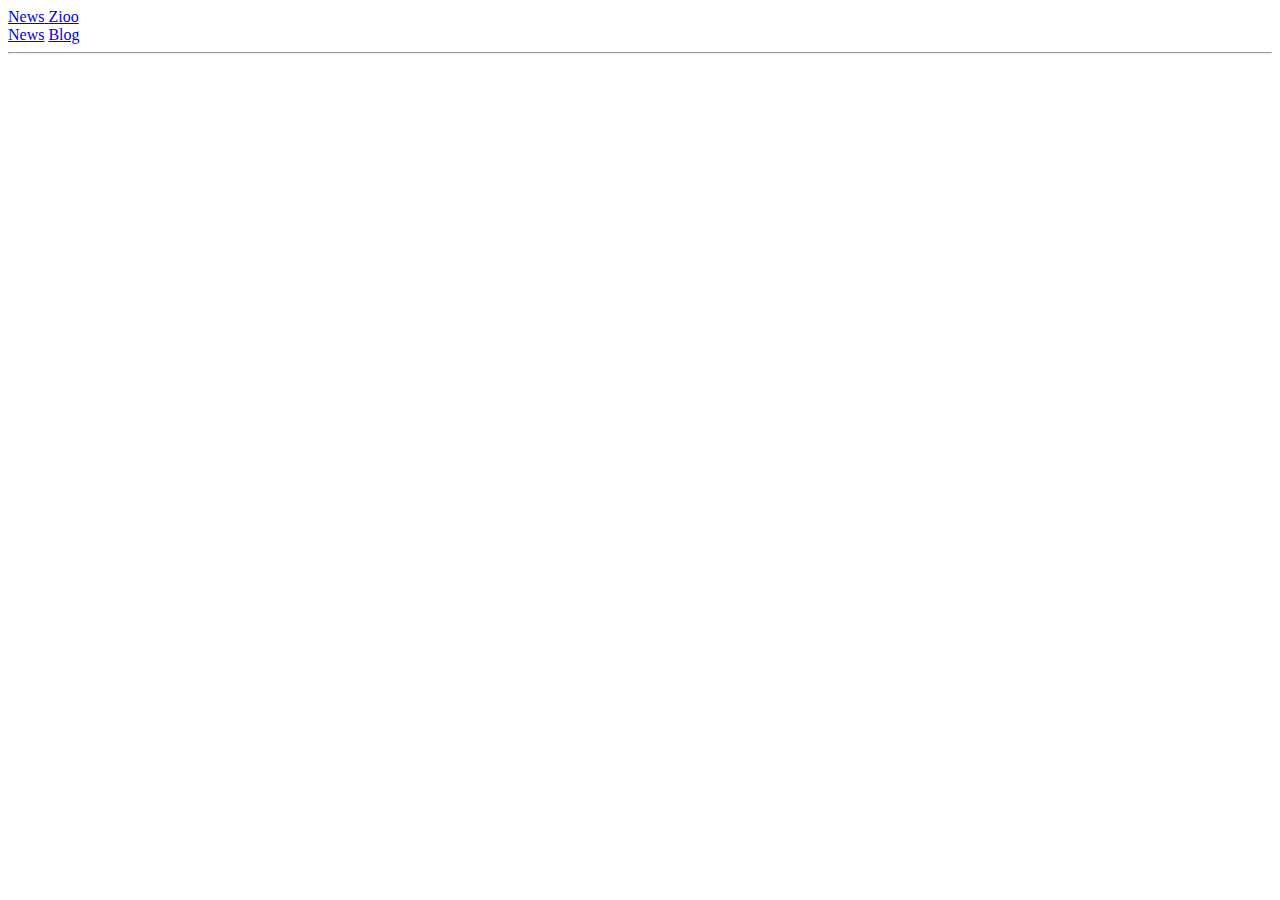
==== index.html @ eff5ea09 "commit half news work" ====
<!doctype html>
<html lang="en">
  <head>
    <meta charset="utf-8">
    <meta name="viewport" content="width=device-width, initial-scale=1">
    <title>News Zioo</title>

    <link href="https://cdn.jsdelivr.net/npm/bootstrap@5.2.0/dist/css/bootstrap.min.css" rel="stylesheet" integrity="sha384-gH2yIJqKdNHPEq0n4Mqa/HGKIhSkIHeL5AyhkYV8i59U5AR6csBvApHHNl/vI1Bx" crossorigin="anonymous">
    <link rel="stylesheet" href="styles/styles.css">
  </head>

  <body class="bg-light">


    <!-- navbar section  -->
    <header class="container mt-4">
        <nav class="navbar navbar-expand mb-4 px-4">
            <div class="container-fluid">
                <a class="navbar-brand fw-bolder" href="#"><span
                        class="bg-primary rounded text-white p-2 me-2">News</span>
                    <span class="text-primary">Zioo</span></a>
                <div class="navbar-nav">
                    <a class="nav-link active fw-bold text-primary ms-lg-3" aria-current="page" href="#">News</a>
                    <a class="nav-link ms-lg-3" href="#">Blog</a>
                </div>
            </div>
        </nav>
        <hr>
        <!-- catagory section  -->
        <section class="container">
            
            <div class="">
                <ul id="ul-catagory" class="d-flex list-unstyled justify-content-evenly `">
                    
                  </ul>
                  
            </div>
            
            

        </section>
    </header>

    <main>
       <section class="container">
        
            <div id="news-container" class=" my-4 g-5" >
                
                
              </div>
          

       </section>
    </main>


    
    <script src="https://cdn.jsdelivr.net/npm/bootstrap@5.2.0/dist/js/bootstrap.bundle.min.js" integrity="sha384-A3rJD856KowSb7dwlZdYEkO39Gagi7vIsF0jrRAoQmDKKtQBHUuLZ9AsSv4jD4Xa" crossorigin="anonymous"></script>
    <script src="js/app.js"></script>
  </body>
</html>
---- styles/styles.css ----
.author-img{
    width: 40px;
    height: 40px;
    border-radius: 155px;
}
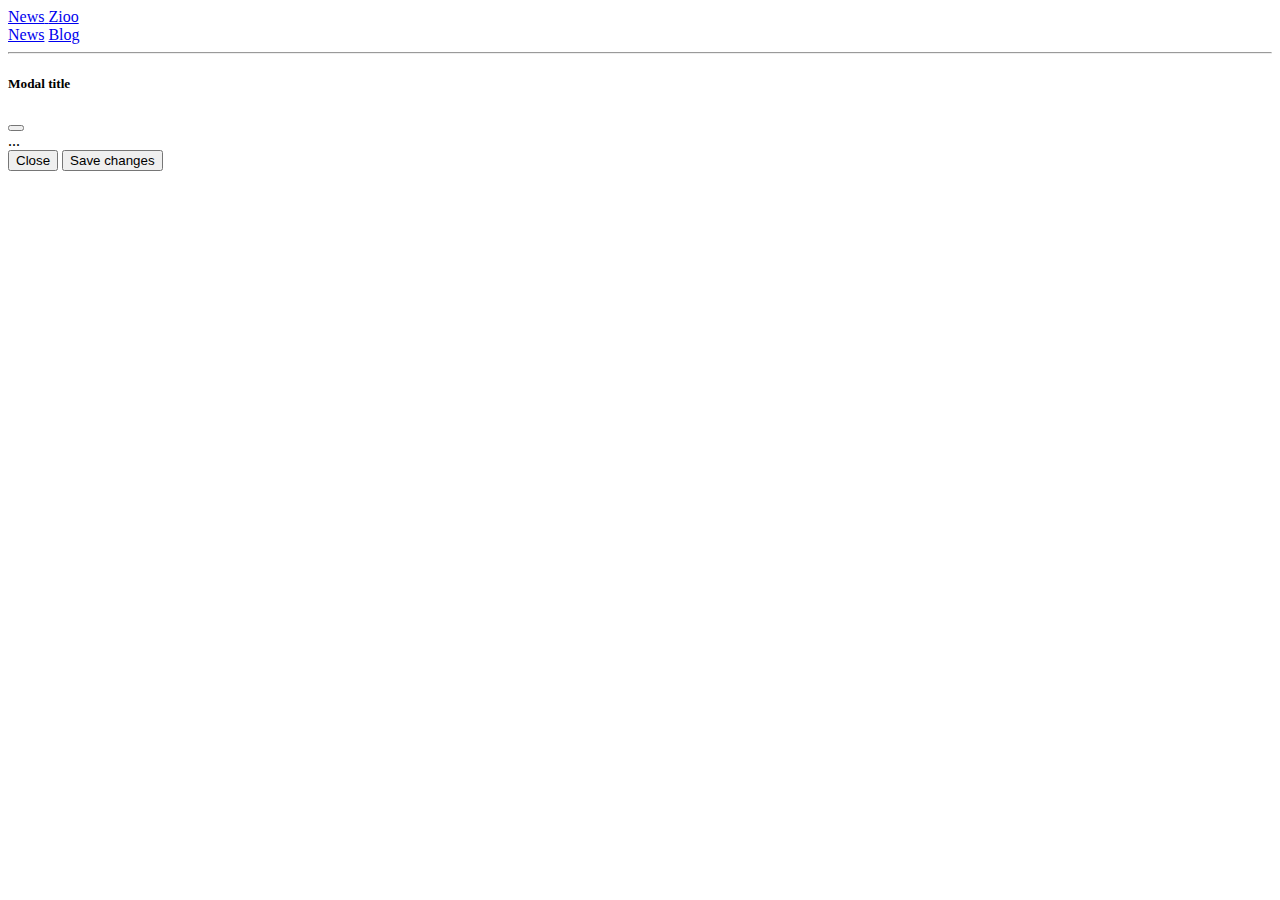
==== commit 632fa5de: "add modal structure" ====
--- a/index.html
+++ b/index.html
@@ -4,6 +4,7 @@
     <meta charset="utf-8">
     <meta name="viewport" content="width=device-width, initial-scale=1">
     <title>News Zioo</title>
+    <link rel="stylesheet" href="https://cdn.jsdelivr.net/npm/bootstrap-icons@1.9.1/font/bootstrap-icons.css">
 
     <link href="https://cdn.jsdelivr.net/npm/bootstrap@5.2.0/dist/css/bootstrap.min.css" rel="stylesheet" integrity="sha384-gH2yIJqKdNHPEq0n4Mqa/HGKIhSkIHeL5AyhkYV8i59U5AR6csBvApHHNl/vI1Bx" crossorigin="anonymous">
     <link rel="stylesheet" href="styles/styles.css">
@@ -27,7 +28,7 @@
         </nav>
         <hr>
         <!-- catagory section  -->
-        <section class="container">
+        <section class="container ">
             
             <div class="">
                 <ul id="ul-catagory" class="d-flex list-unstyled justify-content-evenly `">
@@ -42,13 +43,44 @@
     </header>
 
     <main>
-       <section class="container">
+
+      <!-- news-section  -->
+
+       <section class="container my-5">
         
-            <div id="news-container" class=" my-4 g-5" >
+            <div id="news-container" class=" my-5 g-5" >
                 
                 
               </div>
           
+
+       </section>
+
+       <!-- modal section  -->
+       <section>
+        
+        <!-- Button trigger modal -->
+
+
+<!-- Modal -->
+<div class="modal fade" id="newsDetailModal" tabindex="-1" aria-labelledby="newsDetailModalLabel" aria-hidden="true">
+  <div class="modal-dialog">
+    <div class="modal-content">
+      <div class="modal-header">
+        <h5 class="modal-title" id="newsDetailModalLabel">Modal title</h5>
+        <button type="button" class="btn-close" data-bs-dismiss="modal" aria-label="Close"></button>
+      </div>
+      <div class="modal-body">
+        ...
+      </div>
+      <div class="modal-footer">
+        <button type="button" class="btn btn-secondary" data-bs-dismiss="modal">Close</button>
+        <button type="button" class="btn btn-primary">Save changes</button>
+      </div>
+    </div>
+  </div>
+</div>
+
 
        </section>
     </main>
--- a/styles/styles.css
+++ b/styles/styles.css
@@ -2,4 +2,14 @@
     width: 40px;
     height: 40px;
     border-radius: 155px;
+}
+.news-img{
+    width: 240px;
+    height: 240px;
+}
+.row{
+    border: 1px solid rgb(206, 205, 205);
+    border-radius: 5px;
+    margin-bottom: 18px;
+    padding: 25px;
 }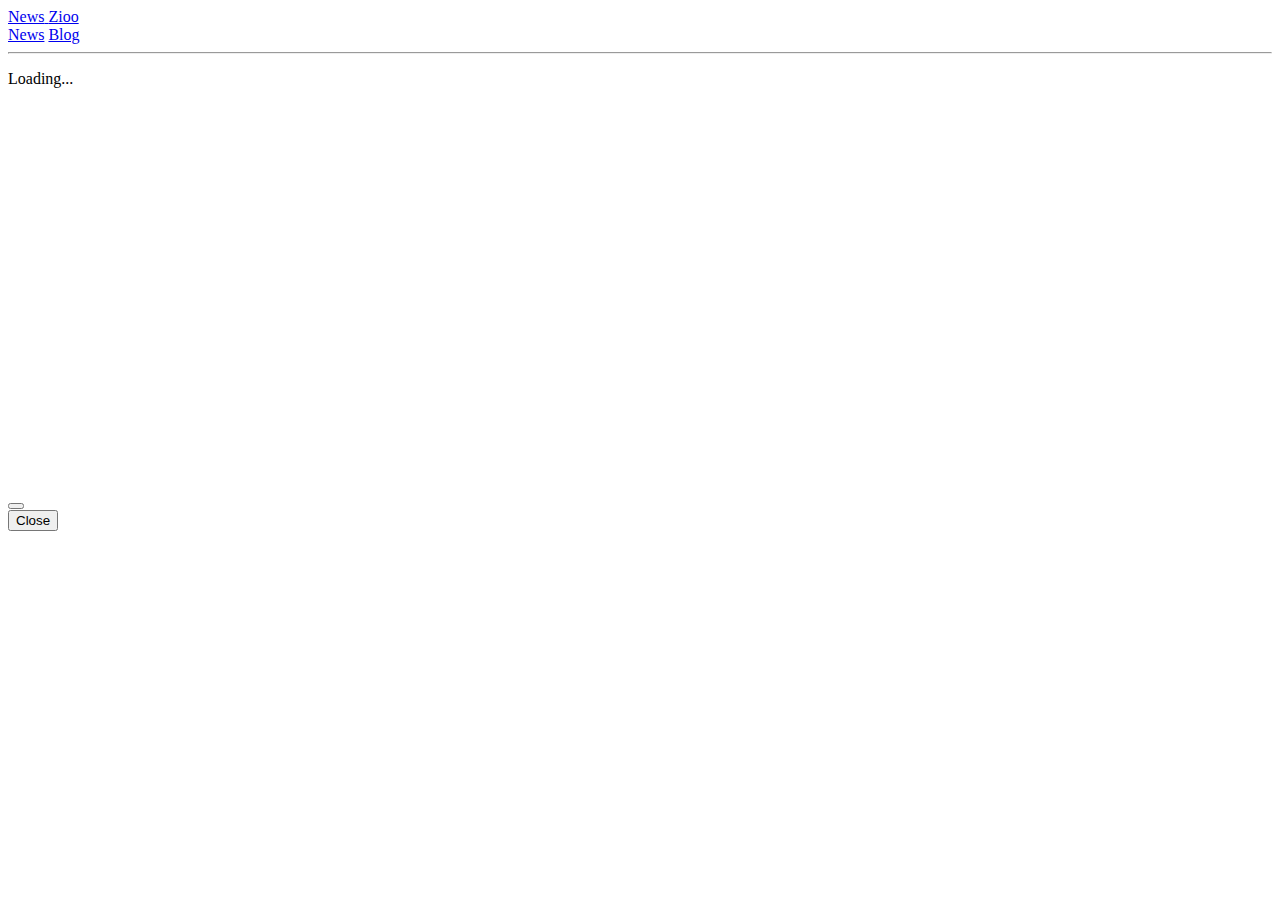
==== commit e74c7946: "commit complete modal" ====
--- a/index.html
+++ b/index.html
@@ -22,7 +22,7 @@
                     <span class="text-primary">Zioo</span></a>
                 <div class="navbar-nav">
                     <a class="nav-link active fw-bold text-primary ms-lg-3" aria-current="page" href="#">News</a>
-                    <a class="nav-link ms-lg-3" href="#">Blog</a>
+                    <a class="nav-link ms-lg-3" href="blog.html" target="_blank">Blog</a>
                 </div>
             </div>
         </nav>
@@ -55,11 +55,20 @@
           
 
        </section>
+       <!-- spinner section  -->
 
-       <!-- modal section  -->
+       <section id="loader" class="d-none">
+        <div class="d-flex justify-content-center align-items-center loading">
+          <div class="spinner-border" role="status">
+            <span class="visually-hidden">Loading...</span>
+          </div>
+        </div>
+       </section>
+
+       <p id="error"></p>
+
+       <!------ modal section  ------->
        <section>
-        
-        <!-- Button trigger modal -->
 
 
 <!-- Modal -->
@@ -67,15 +76,14 @@
   <div class="modal-dialog">
     <div class="modal-content">
       <div class="modal-header">
-        <h5 class="modal-title" id="newsDetailModalLabel">Modal title</h5>
+        <h5 class="modal-title" id="newsDetailModalLabel"></h5>
         <button type="button" class="btn-close" data-bs-dismiss="modal" aria-label="Close"></button>
       </div>
-      <div class="modal-body">
-        ...
+      <div id="modal-news" class="modal-body">
+        
       </div>
       <div class="modal-footer">
         <button type="button" class="btn btn-secondary" data-bs-dismiss="modal">Close</button>
-        <button type="button" class="btn btn-primary">Save changes</button>
       </div>
     </div>
   </div>
--- a/styles/styles.css
+++ b/styles/styles.css
@@ -12,4 +12,7 @@
     border-radius: 5px;
     margin-bottom: 18px;
     padding: 25px;
+}
+.loading{
+    height: 400px;
 }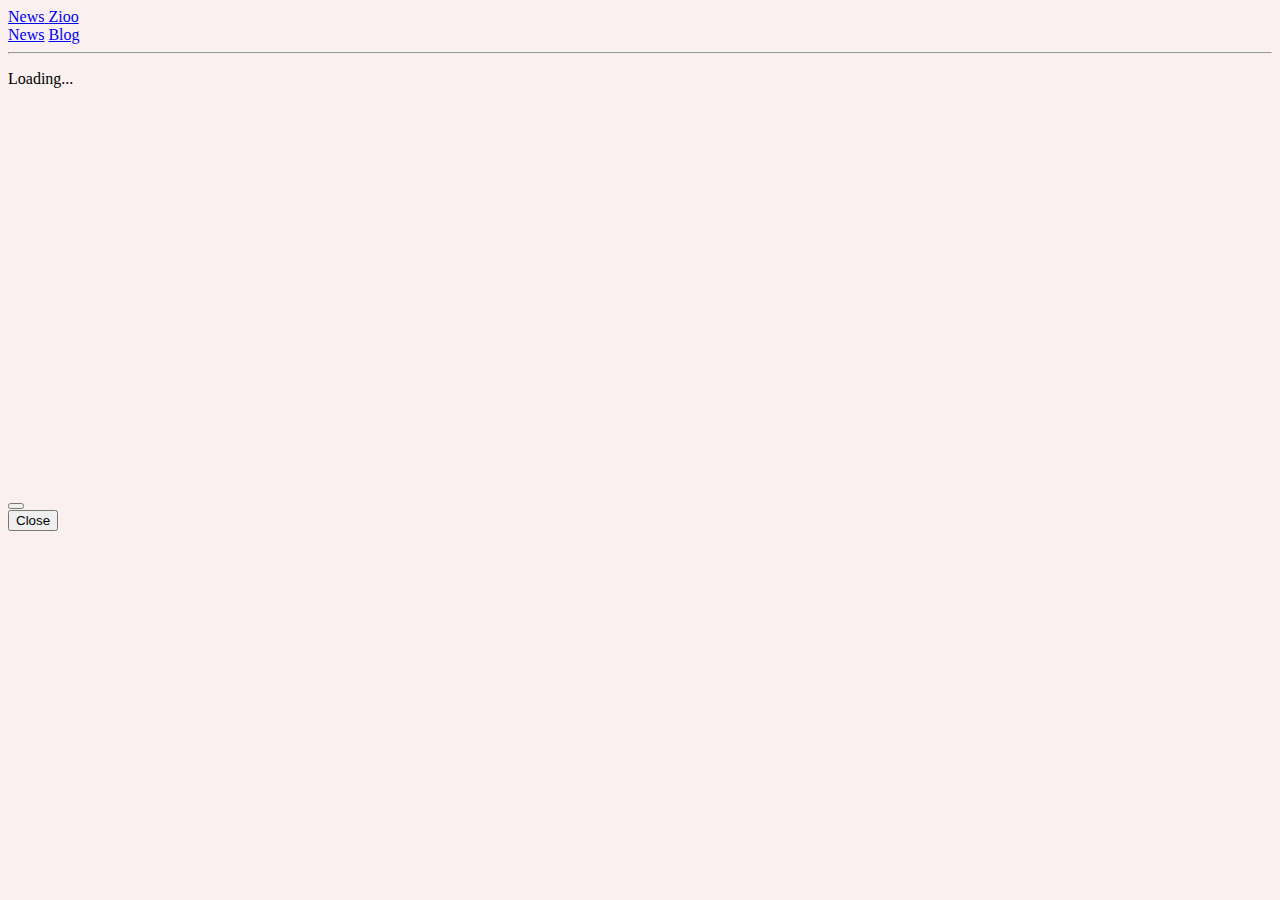
==== commit fe642973: "commit length number" ====
--- a/index.html
+++ b/index.html
@@ -10,7 +10,7 @@
     <link rel="stylesheet" href="styles/styles.css">
   </head>
 
-  <body class="bg-light">
+  <body >
 
 
     <!-- navbar section  -->
@@ -31,7 +31,7 @@
         <section class="container ">
             
             <div class="">
-                <ul id="ul-catagory" class="d-flex list-unstyled justify-content-evenly `">
+                <ul id="ul-catagory" class="d-flex list-unstyled justify-content-lg-evenly ul-list">
                     
                   </ul>
                   
@@ -43,7 +43,7 @@
     </header>
 
     <main>
-
+      <section class="container py-3 text-center fs-4 font-weight-bold bg-light" id="length-news"></section>
       <!-- news-section  -->
 
        <section class="container my-5">
@@ -65,7 +65,7 @@
         </div>
        </section>
 
-       <p id="error"></p>
+       <p id="error" class="text-center mt-5 fs-3 text-secondary"></p>
 
        <!------ modal section  ------->
        <section>
--- a/styles/styles.css
+++ b/styles/styles.css
@@ -15,4 +15,8 @@
 }
 .loading{
     height: 400px;
-}+}
+body{
+    background-color: rgb(250, 240, 240);
+}
+
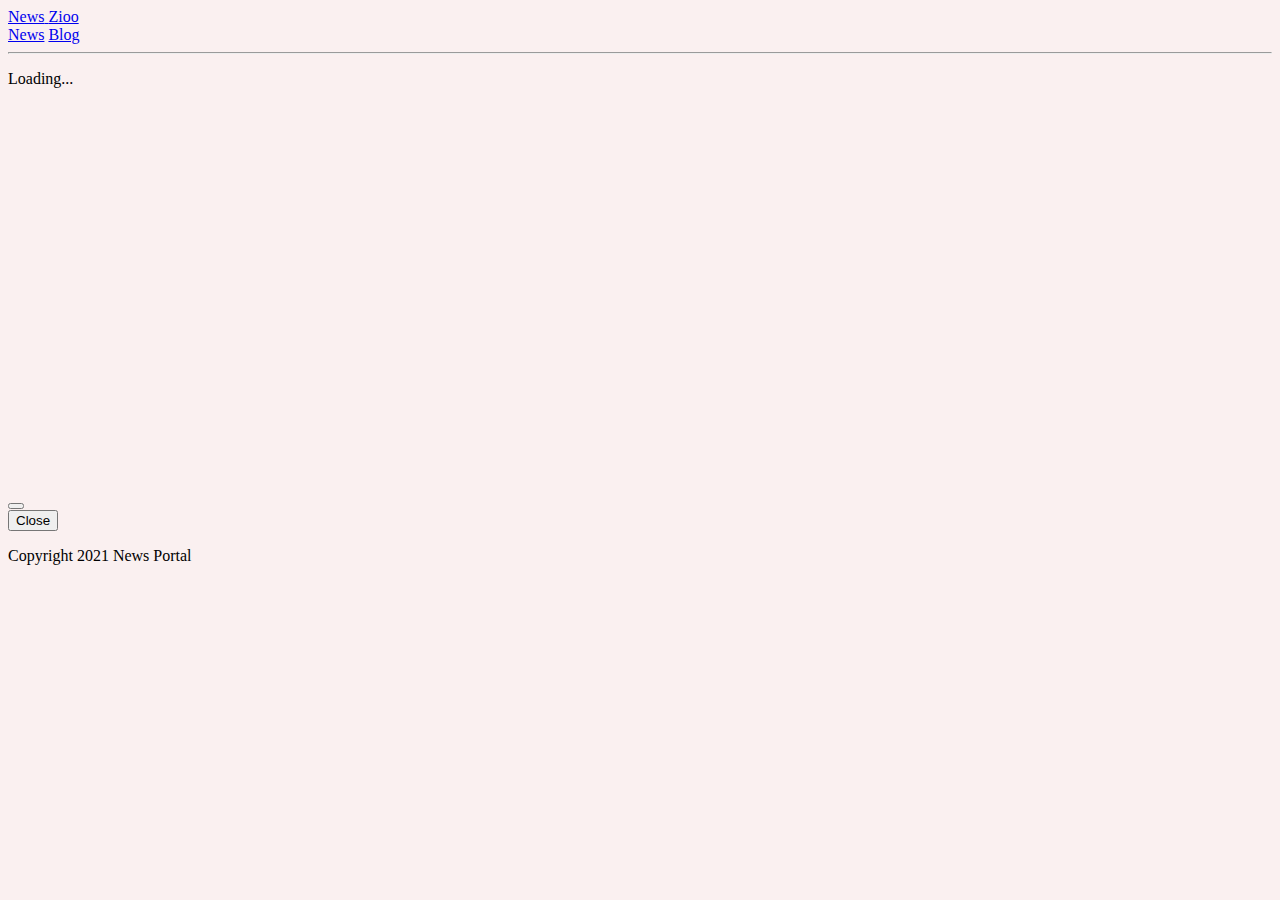
==== commit 214034b3: "coomit footer" ====
--- a/index.html
+++ b/index.html
@@ -92,6 +92,10 @@
 
        </section>
     </main>
+     <!-- footer section  -->
+     <footer id="footer" class="bg-secondary p-5 fixed-bottom">
+      <p class="text-center text-white">Copyright 2021 News Portal</p>
+     </footer>
 
 
     
--- a/styles/styles.css
+++ b/styles/styles.css
@@ -20,3 +20,14 @@
     background-color: rgb(250, 240, 240);
 }
 
+@media only screen and (max-width: 995px) {
+    .ul-list {
+      display: grid;
+      grid-template-columns: (1fr,2);
+      flex-direction: column;
+
+    }
+    .newsName{
+        padding: 12px 0;
+    }
+  }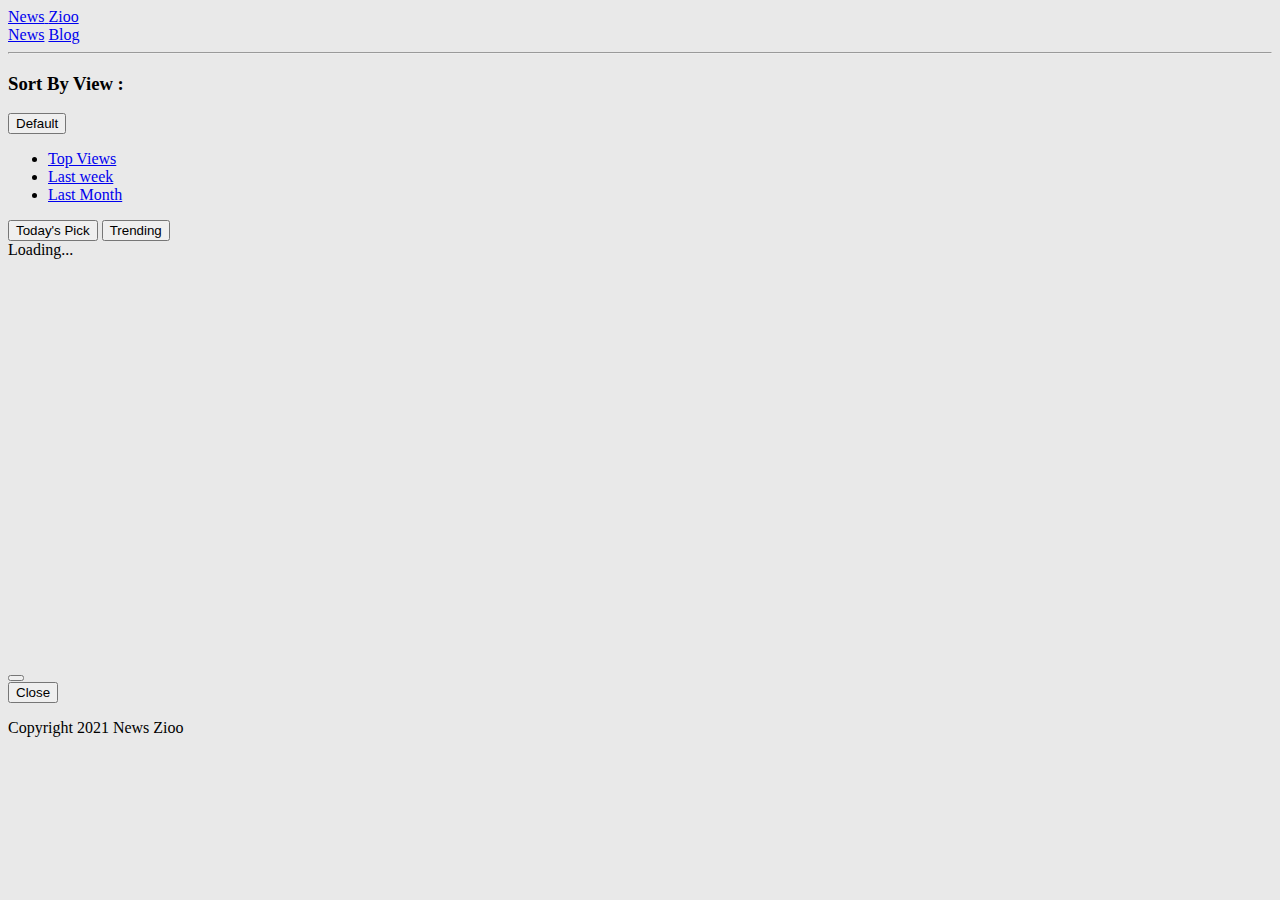
==== commit 3191973b: "commit extra section" ====
--- a/index.html
+++ b/index.html
@@ -43,10 +43,37 @@
     </header>
 
     <main>
+
       <section class="container py-3 text-center fs-4 font-weight-bold bg-light" id="length-news"></section>
+
+      <!-- extra section  -->
+      
+      <section class="container py-5 ">
+        <div class="d-flex justify-content-between">
+          <div class="btn-group">
+            <h3 class="fs-3 px-2 text-secondary" >Sort By View :</h3>
+            <button class="btn border border-1 border-dark rounded dropdown-toggle" type="button" data-bs-toggle="dropdown" data-bs-auto-close="true" aria-expanded="false">
+              Default 
+            </button>
+            <ul class="dropdown-menu">
+              <li><a class="dropdown-item" href="#">Top Views</a></li>
+              <li><a class="dropdown-item" href="#">Last week</a></li>
+              <li><a class="dropdown-item" href="#">Last Month</a></li>
+            </ul>
+          </div>
+
+          <div>
+            <button type="button" class="btn btn-primary">Today's Pick</button>
+            <button type="button" class="btn btn-outline-primary">Trending</button>
+          </div>
+
+
+        </div>
+      </section>
+
       <!-- news-section  -->
 
-       <section class="container my-5">
+       <section class="container my-5 ">
         
             <div id="news-container" class=" my-5 g-5" >
                 
@@ -93,8 +120,8 @@
        </section>
     </main>
      <!-- footer section  -->
-     <footer id="footer" class="bg-secondary p-5 fixed-bottom">
-      <p class="text-center text-white">Copyright 2021 News Portal</p>
+     <footer id="footer" class=" bg-light p-5 fixed-bottom">
+      <p class="text-center text-secondary ">Copyright 2021 News Zioo</p>
      </footer>
 
 
--- a/styles/styles.css
+++ b/styles/styles.css
@@ -8,6 +8,7 @@
     height: 240px;
 }
 .row{
+    background-color: rgb(234, 243, 250);
     border: 1px solid rgb(206, 205, 205);
     border-radius: 5px;
     margin-bottom: 18px;
@@ -17,7 +18,7 @@
     height: 400px;
 }
 body{
-    background-color: rgb(250, 240, 240);
+    background-color:  rgb(233, 233, 233);
 }
 
 @media only screen and (max-width: 995px) {
